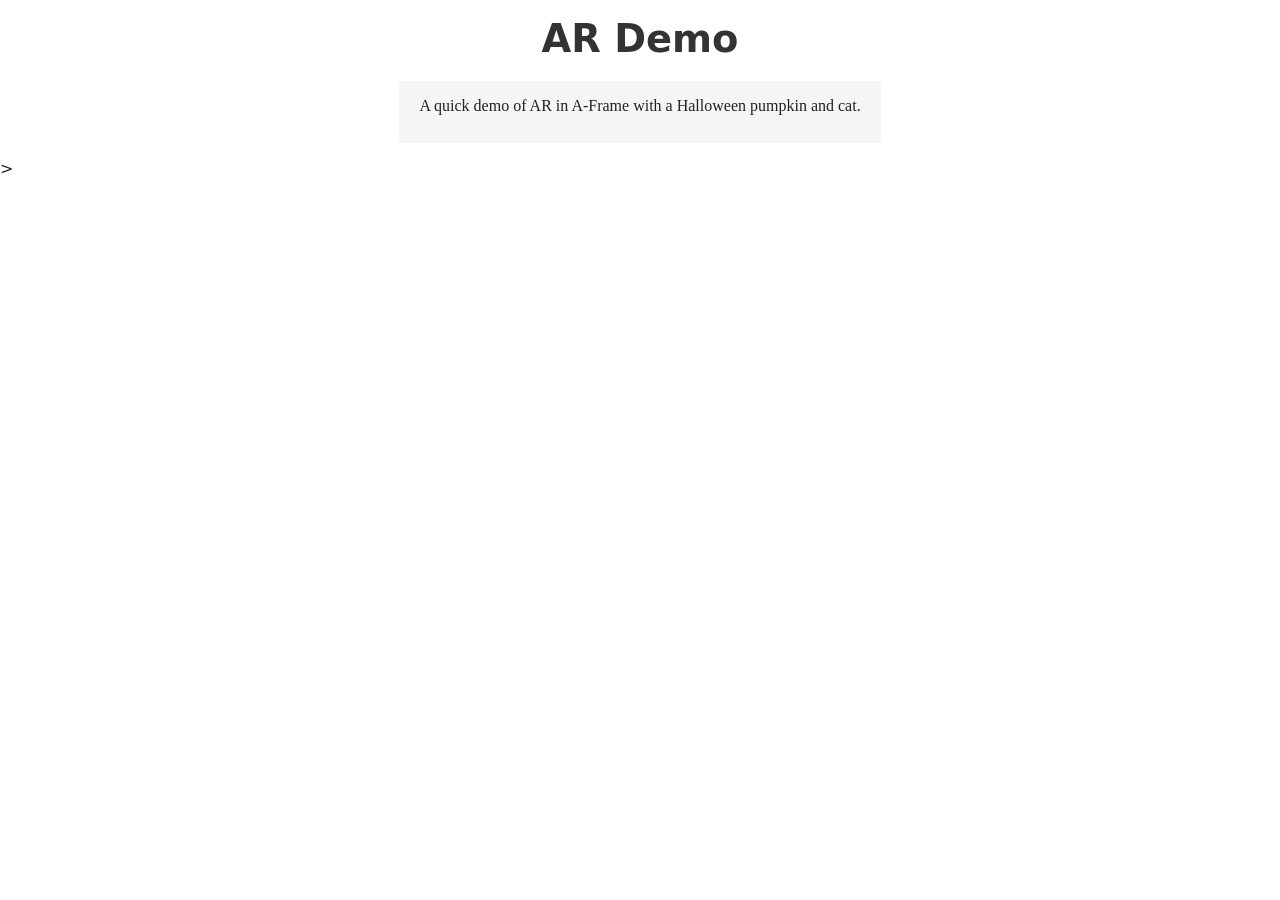
==== AR_Demo.html @ 631e01d1 "Add files via upload" ====
<!DOCTYPE html>
<html lang="en">
<head>
  <meta charset="UTF-8">
  <meta name="viewport" content="width=device-width, initial-scale=1.0">
  <title>Demo</title>

  <!-- A‑Frame Core -->
  <script src="https://aframe.io/releases/1.8.0/aframe.min.js"></script>

  <!-- Extras: nav-mesh + teleport -->
  <script src="javascript/aframe-extras.min.js"></script>

  <style>
    :root {
      --light-gray-bg: #f5f5f5;
    }

    * {
      box-sizing: border-box;
    }

    body {
      margin: 0;
      padding: 0;
      font-family: system-ui, -apple-system, BlinkMacSystemFont, "Segoe UI", sans-serif;
      background: #fff;
      color: #222;
      display: flex;
      flex-direction: column;
      min-height: 100vh;
    }

    h1 {
      text-align: center;
      margin: 16px 8px 4px;
      font-size: clamp(1.8rem, 4vw, 2.4rem);
      color: #333;
    }

    p {
      font-family: Georgia, serif;
      background-color: var(--light-gray-bg);
      color: #222;
      max-width: 800px;
      margin: 16px auto;
      line-height: 1.6;
      padding: 12px 20px 24px;
    }

    #VR-scene {
      max-width: 900px;
      width: 100%;
      margin: 0 auto 24px;
      border: 2px solid #444;
      border-radius: 8px;
      overflow: hidden;
      aspect-ratio: 3 / 2;
      display: flex;
    }

    a-scene {
      width: 100%;
      height: 100%;
    }

    @media (max-width: 600px) {
      #VR-scene {
        border-width: 1px;
        margin-bottom: 16px;
      }
    }
  </style>
</head>

<body>

  <h1>AR Demo</h1>
  <p>A quick demo of AR in A-Frame with a Halloween pumpkin and cat.</p>

  <div id="AR-scene">
    <a-scene webxr="optionalFeatures:  hit-test;" ar-hit-test="target:#cat;">
    > 
 <!--   <a-scene
  xrweb="mode: immersive-ar; requiredFeatures: hit-test; optionalFeatures: dom-overlay; overlayElement: #overlay"
  xr-mode-ui="enabled: true; enterAREnabled: true; XRMode: ar;"
  renderer="colorManagement: true; antialias: true; foveationLevel: 1"
  embedded
> -->
      <!-- ASSETS -->
      <a-assets>
       	<a-asset-item id="cat" src="https://sof-webxr-assets.s3.us-east-2.amazonaws.com/meshes/HalloweenCat.glb" crossorigin="anonymous"></a-asset-item>
      </a-assets>
</a-scene>

  </div>

</body>
</html>
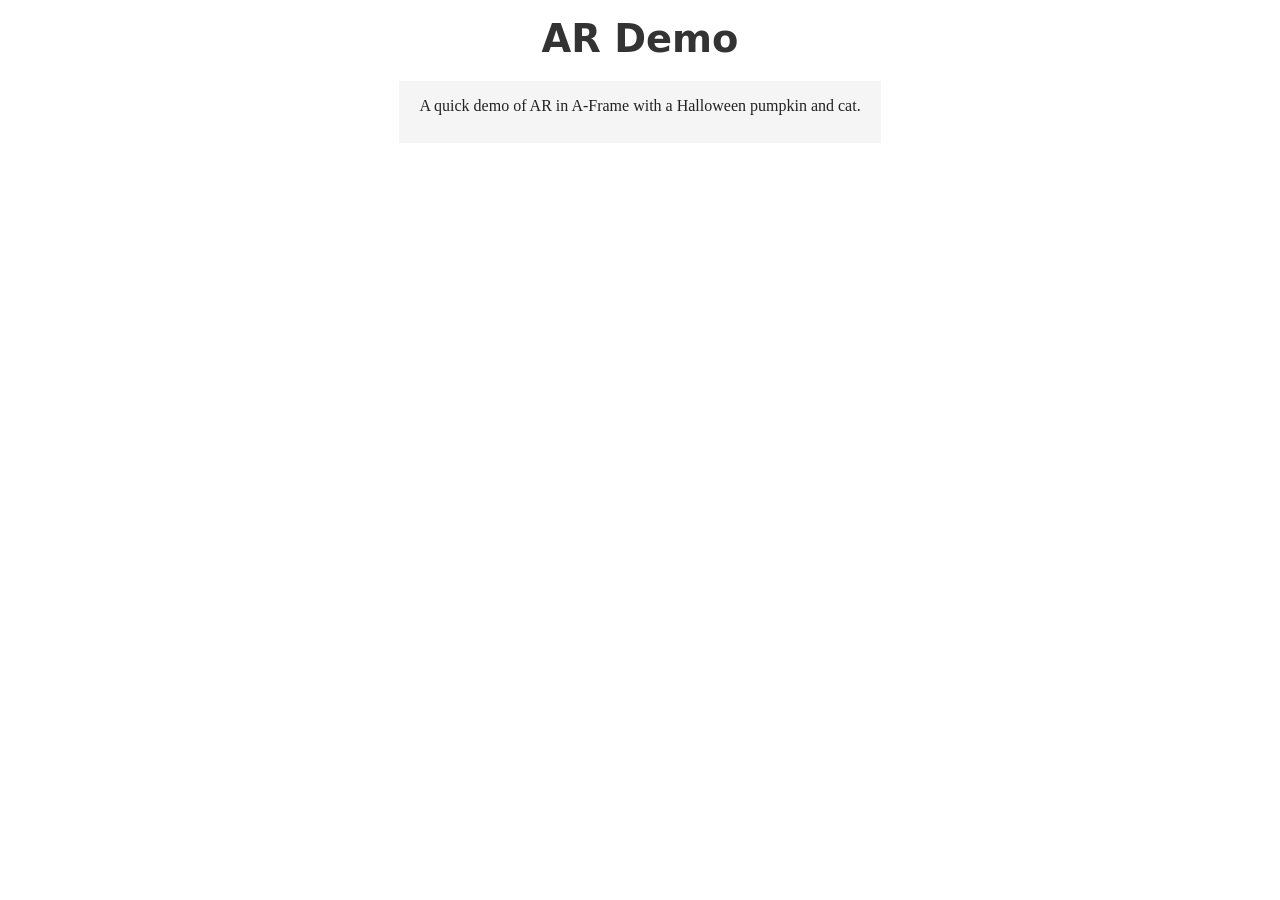
==== commit b2580cc1: "Add files via upload" ====
--- a/AR_Demo.html
+++ b/AR_Demo.html
@@ -79,18 +79,19 @@
   <p>A quick demo of AR in A-Frame with a Halloween pumpkin and cat.</p>
 
   <div id="AR-scene">
-    <a-scene webxr="optionalFeatures:  hit-test;" ar-hit-test="target:#cat;">
-    > 
- <!--   <a-scene
+<!--      <a-scene webxr="optionalFeatures:  hit-test;" ar-hit-test="target:#cat;">
+    > -->
+  <a-scene
   xrweb="mode: immersive-ar; requiredFeatures: hit-test; optionalFeatures: dom-overlay; overlayElement: #overlay"
   xr-mode-ui="enabled: true; enterAREnabled: true; XRMode: ar;"
   renderer="colorManagement: true; antialias: true; foveationLevel: 1"
   embedded
-> -->
+> 
       <!-- ASSETS -->
       <a-assets>
-       	<a-asset-item id="cat" src="https://sof-webxr-assets.s3.us-east-2.amazonaws.com/meshes/HalloweenCat.glb" crossorigin="anonymous"></a-asset-item>
+       	<a-asset-item id="HalloweenCat" src="https://sof-webxr-assets.s3.us-east-2.amazonaws.com/meshes/SM_HalloweenCat.glb" crossorigin="anonymous"></a-asset-item>
       </a-assets>
+      <a-entity gltf-model="#HalloweenCat" id="cat"></a-entity>
 </a-scene>
 
   </div>
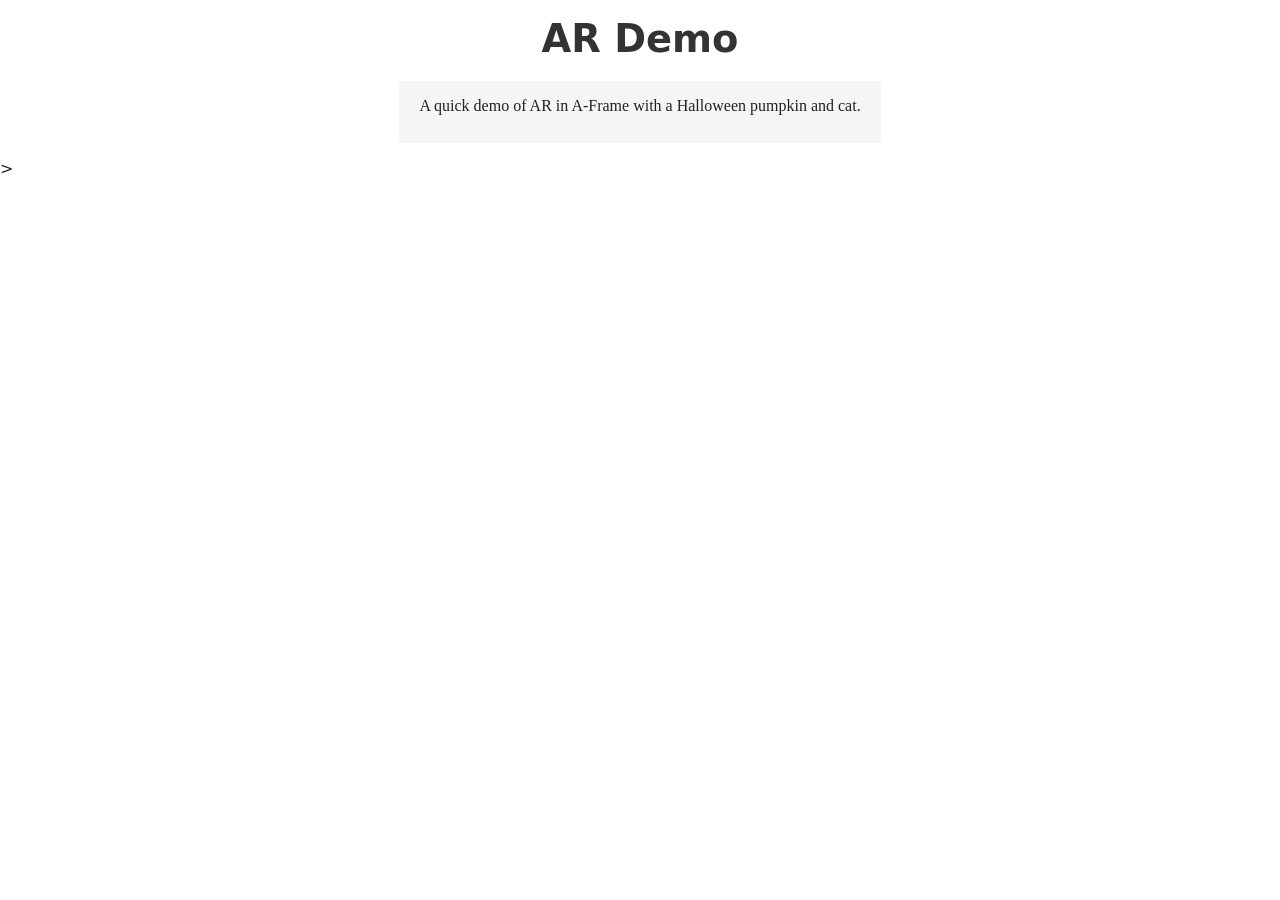
==== commit 9c72c83c: "Add files via upload" ====
--- a/AR_Demo.html
+++ b/AR_Demo.html
@@ -79,14 +79,14 @@
   <p>A quick demo of AR in A-Frame with a Halloween pumpkin and cat.</p>
 
   <div id="AR-scene">
-<!--      <a-scene webxr="optionalFeatures:  hit-test;" ar-hit-test="target:#cat;">
-    > -->
-  <a-scene
+      <a-scene webxr="optionalFeatures:  hit-test;" ar-hit-test="target:#cat;" embedded>
+    > 
+ <!-- <a-scene
   xrweb="mode: immersive-ar; requiredFeatures: hit-test; optionalFeatures: dom-overlay; overlayElement: #overlay"
   xr-mode-ui="enabled: true; enterAREnabled: true; XRMode: ar;"
   renderer="colorManagement: true; antialias: true; foveationLevel: 1"
   embedded
-> 
+> -->
       <!-- ASSETS -->
       <a-assets>
        	<a-asset-item id="HalloweenCat" src="https://sof-webxr-assets.s3.us-east-2.amazonaws.com/meshes/SM_HalloweenCat.glb" crossorigin="anonymous"></a-asset-item>
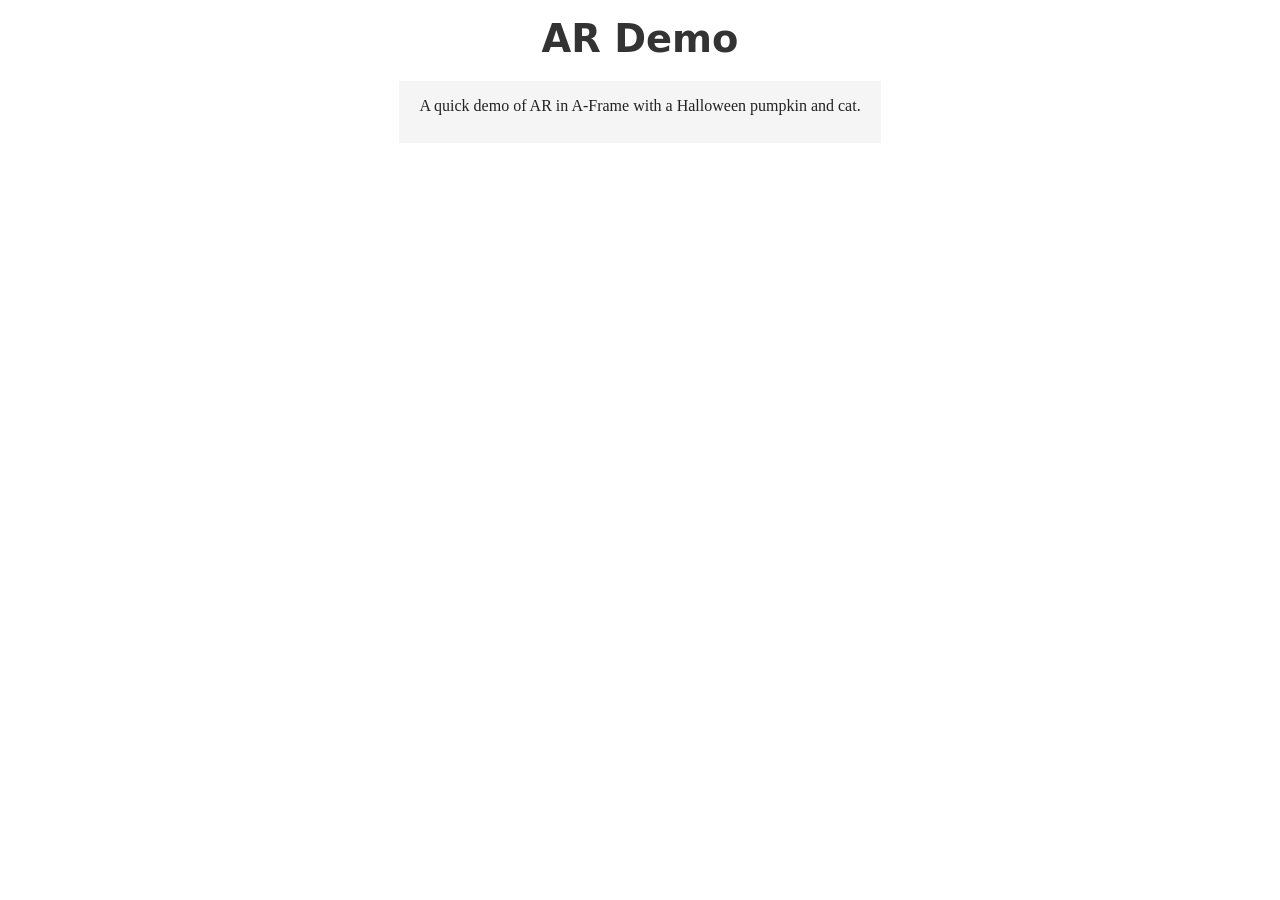
==== commit 2c6750f6: "Add files via upload" ====
--- a/AR_Demo.html
+++ b/AR_Demo.html
@@ -80,7 +80,6 @@
 
   <div id="AR-scene">
       <a-scene webxr="optionalFeatures:  hit-test;" ar-hit-test="target:#cat;" embedded>
-    > 
  <!-- <a-scene
   xrweb="mode: immersive-ar; requiredFeatures: hit-test; optionalFeatures: dom-overlay; overlayElement: #overlay"
   xr-mode-ui="enabled: true; enterAREnabled: true; XRMode: ar;"
